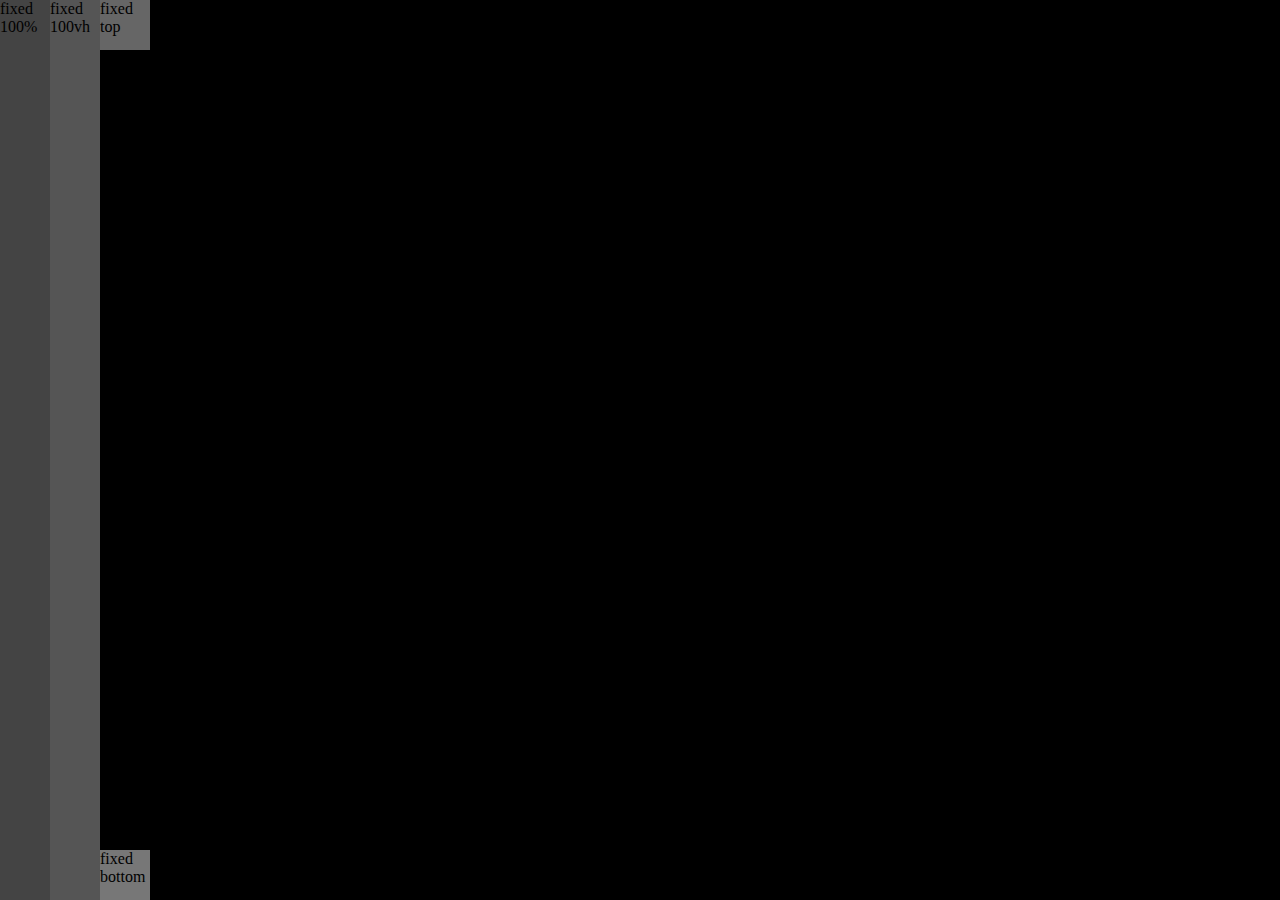
==== viewport-test/index.html @ 47dda7ae "viewport-test" ====
<!DOCTYPE html>
<html>
<head>
	<meta http-equiv="Content-Type" charset="UTF-8" content="text/html">
	<meta name="viewport" content="width=device-width, initial-scale=1, maximum-scale=1, minimum-scale=1, user-scalable=no, minimal-ui">
	<meta name="apple-mobile-web-app-capable" content="yes">
	<meta name="apple-mobile-web-app-status-bar-style" content="black">
	<meta name="theme-color" content="#a0a0a0"><meta name="msapplication-tap-highlight" content="no">
	<link rel="stylesheet" href="css.css">
</head>
<body>
	<div id="pct100">fixed 100%</div>
	<div id="vh100">fixed 100vh</div>
	<div id="fixed-top">fixed top</div>
	<div id="fixed-bottom">fixed bottom</div>
	<div id="message"></div>

	<script type="text/javascript">
		function handler() {
			var txt = 
				"w.innerHeight=" + window.innerHeight + "<br>" +
				"w.scrollY=" + window.scrollY + "<br>" +
				"w.pageYOffset=" + window.pageYOffset + "<br>" +
				//"w.clientHeight=" + window.clientHeight + "<br>" +
				//"w.clientTop=" + window.clientTop + "<br>" +
				"w.screenY=" + window.scrollY + "<br>" +
				"d.clientHeight=" + document.documentElement.clientHeight + "<br>" +
				//"d.scrollY=" + document.body.scrollY + "<br>" +
				"d.clientTop=" + document.documentElement.clientTop + "<br>" +
				"";
			document.getElementById("message").innerHTML = txt;
		}
		window.onresize = handler;
		window.onscroll = handler;
	</script>
</body>
</html>
---- viewport-test/css.css ----
html, body {
	margin: 0;
	padding: 0;
	height: 100vh;
	width: 100vw;
	background: black;
}

#pct100 {
	position: fixed;
	height: 100%;
	width: 50px;
	background: #444;
}

#vh100 {
	position: fixed;
	height: 100vh;
	width: 50px;
	left: 50px;
	background: #555;
}
#fixed-top {
	position: fixed;
	height: 50px;
	width: 50px;
	left: 100px;
	top: 0;
	background: #666;
}
#fixed-bottom {
	position: fixed;
	height: 50px;
	width: 50px;
	left: 100px;
	bottom: 0;
	background: #777;
}
#message {
	position: fixed;
	top: 0;
	right: 0;
	color: #fff;
}
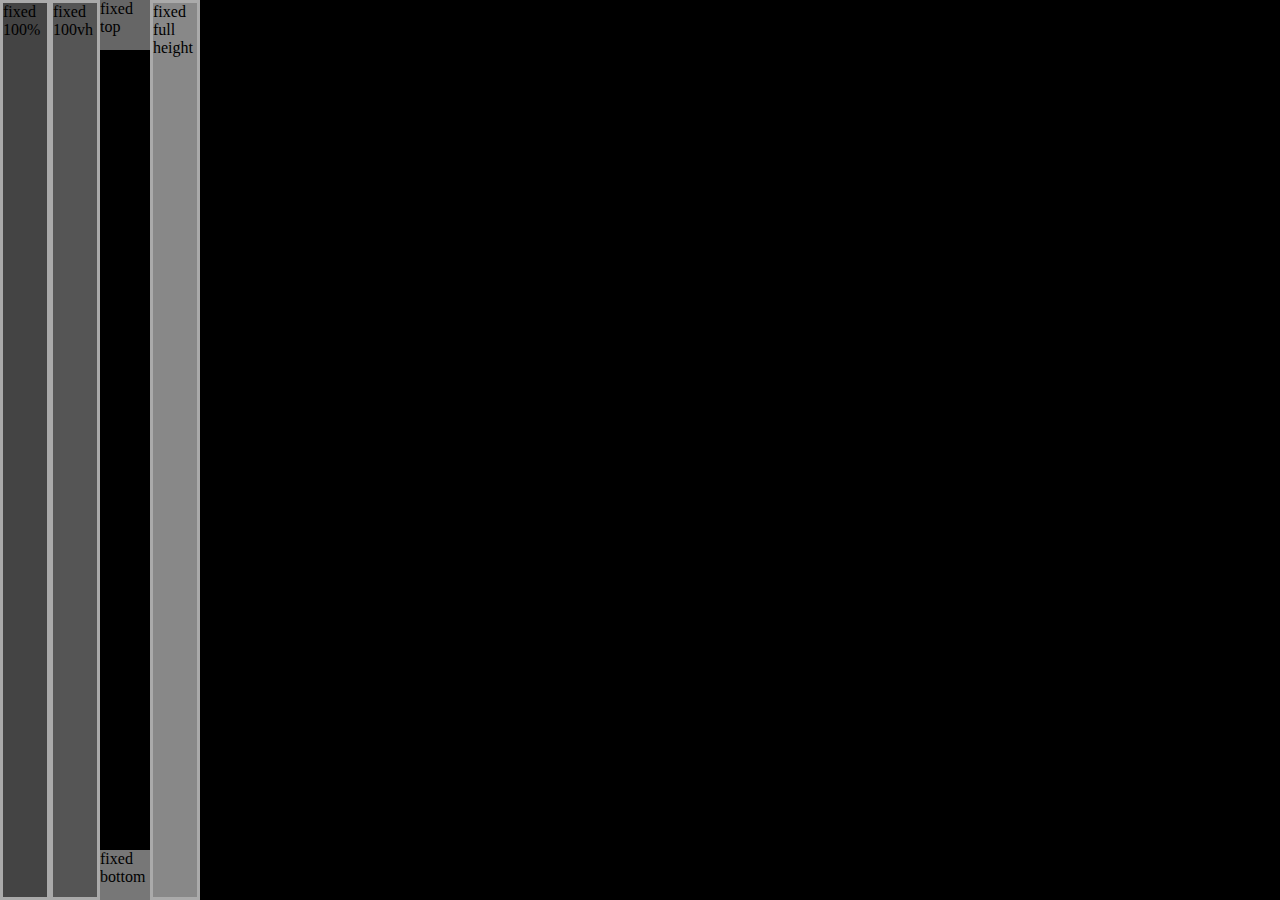
==== commit 96d24431: "test 1" ====
--- a/viewport-test/index.html
+++ b/viewport-test/index.html
@@ -2,7 +2,7 @@
 <html>
 <head>
 	<meta http-equiv="Content-Type" charset="UTF-8" content="text/html">
-	<meta name="viewport" content="width=device-width, initial-scale=1, maximum-scale=1, minimum-scale=1, user-scalable=no, minimal-ui">
+	<meta name="viewport" content="width=device-width, initial-scale=1.0, maximum-scale=1.0, minimum-scale=1.0, user-scalable=no, minimal-ui">
 	<meta name="apple-mobile-web-app-capable" content="yes">
 	<meta name="apple-mobile-web-app-status-bar-style" content="black">
 	<meta name="theme-color" content="#a0a0a0"><meta name="msapplication-tap-highlight" content="no">
@@ -13,6 +13,7 @@
 	<div id="vh100">fixed 100vh</div>
 	<div id="fixed-top">fixed top</div>
 	<div id="fixed-bottom">fixed bottom</div>
+	<div id="fixed-full">fixed full height</div>
 	<div id="message"></div>
 
 	<script type="text/javascript">
--- a/viewport-test/css.css
+++ b/viewport-test/css.css
@@ -1,3 +1,7 @@
+* {
+	box-sizing: border-box;
+}
+
 html, body {
 	margin: 0;
 	padding: 0;
@@ -11,6 +15,7 @@
 	height: 100%;
 	width: 50px;
 	background: #444;
+	border: solid #aaa;
 }
 
 #vh100 {
@@ -19,6 +24,7 @@
 	width: 50px;
 	left: 50px;
 	background: #555;
+	border: solid #aaa;
 }
 #fixed-top {
 	position: fixed;
@@ -36,6 +42,15 @@
 	bottom: 0;
 	background: #777;
 }
+#fixed-full {
+	position: fixed;
+	width: 50px;
+	left: 150px;
+	bottom: 0;
+	top: 0;
+	background: #888;
+	border: solid #aaa;
+}
 #message {
 	position: fixed;
 	top: 0;
